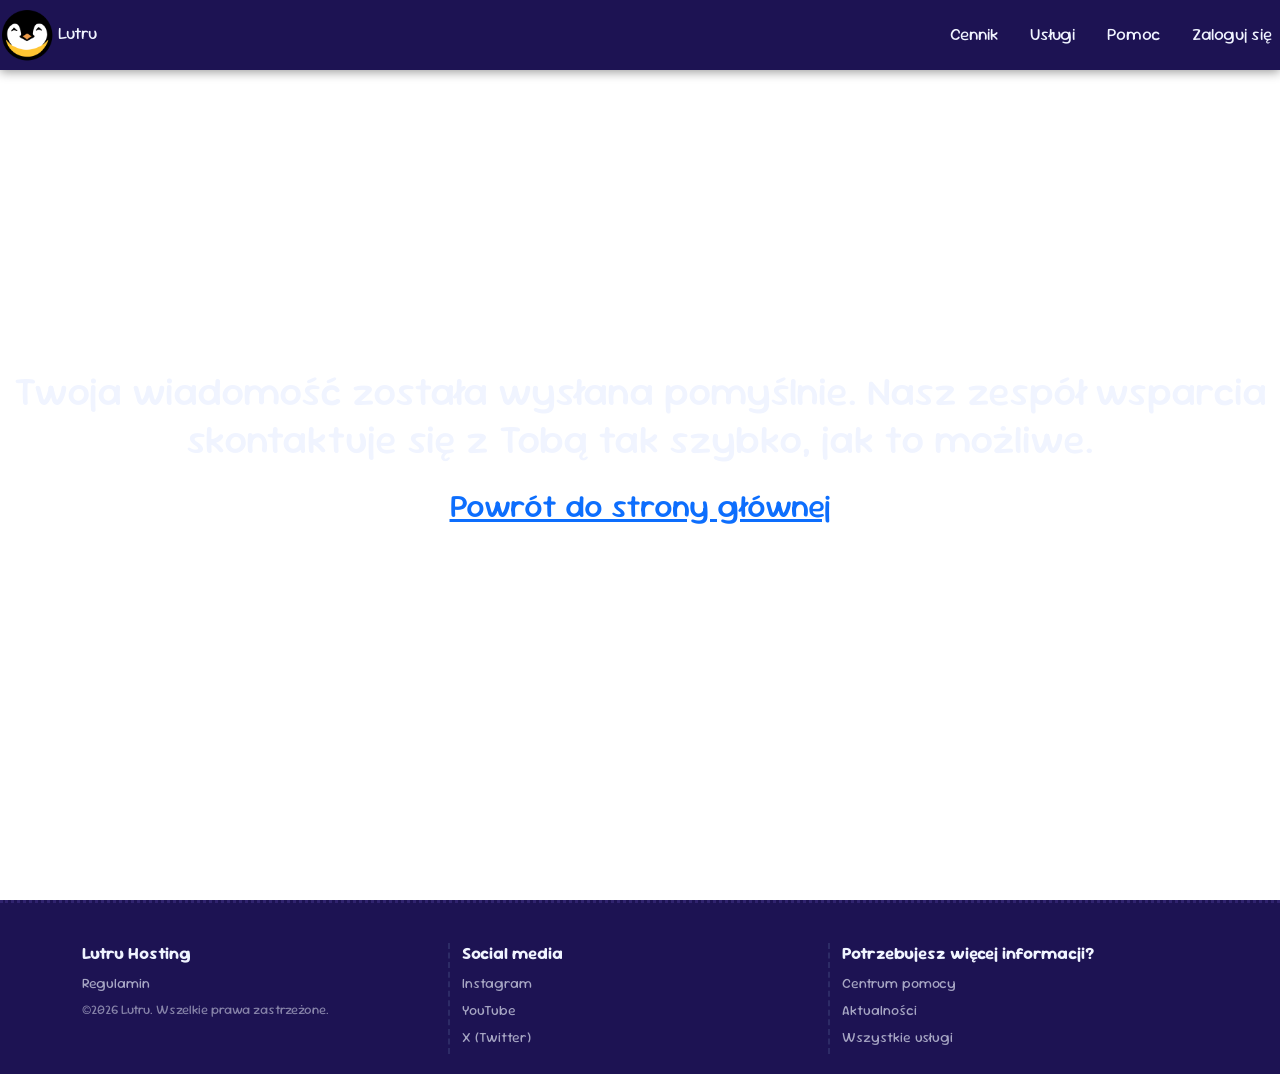
==== kontakt.html @ 729bccad "Add files via upload" ====
<!DOCTYPE html>
<html lang="pl">
<head>
    <meta charset="UTF-8">
    <meta name="viewport" content="width=device-width, initial-scale=1.0">
    <title>Lutru</title>
    <link rel="stylesheet" href="style.css">
    <link rel="shortcut icon" href="logo.png" type="image/x-icon">
    <link href="https://cdn.jsdelivr.net/npm/bootstrap@5.3.8/dist/css/bootstrap.min.css" rel="stylesheet">
</head>
<body>
    <header class="navbar navbar-expand-md position-fixed top-0 w-100 solid" id="header">
            <a href="index.html" class="nav-link">
                <img src="logo.png" alt="Logo ">
                Lutru
            </a>

            <button class="navbar-toggler" type="button"
                    data-bs-toggle="collapse"
                    data-bs-target="#menu">
                <span class="navbar-toggler-icon"></span>
            </button>

            <nav class="collapse navbar-collapse" id="menu">
                <ul class="navbar-nav ms-auto gap-3">
                    <li class="nav-item"><a class="nav-link" href="#cennik">Cennik</a></li>
                    <li class="nav-item"><a class="nav-link" href="#uslugi">Usługi</a></li>
                    <li class="nav-item"><a class="nav-link" href="pomoc.html">Pomoc</a></li>
                    <li class="nav-item"><a class="nav-link" id="login" href="login.html">Zaloguj się</a></li>
                </ul>
            </nav>
    </header>
    <main id="le-kontakt">
        <div class="d-flex flex-column justify-content-center align-items-center vh-100 text-center">
            <h1>
                Twoja wiadomość została wysłana pomyślnie. Nasz zespół wsparcia skontaktuje się z Tobą tak szybko, jak to możliwe.
            </h1>
            <h2 class="mt-3">
                <a href="index.html">Powrót do strony głównej</a>
            </h2>
        </div>
    </main>

    <!-- FOOTER -->
    <footer>
        <div class="container">
            <div class="row">
                <div class="col-12 col-md-4 line" id="footer-reg">
                    <h5>Lutru Hosting</h5>
                    <a href="regulamin.html" class="footer-link">Regulamin</a>
                    <p>©2026 Lutru. Wszelkie prawa zastrzeżone.</p>
                </div>

                <div class="col-12 col-md-4 line">
                    <h5>Social media</h5>
                    <a href="#" class="footer-link">Instagram</a>
                    <a href="#" class="footer-link">YouTube</a>
                    <a href="#" class="footer-link">X (Twitter)</a>
                </div>

                <div class="col-12 col-md-4">
                    <h5>Potrzebujesz więcej informacji?</h5>
                    <a href="pomoc.html" class="footer-link">Centrum pomocy</a>
                    <a href="news.html" class="footer-link">Aktualności</a>
                    <a href="usługi.html" class="footer-link">Wszystkie usługi</a>
                </div>
            </div>
        </div>
    </footer>
</body>
---- style.css ----
@import url('https://fonts.googleapis.com/css2?family=Sour+Gummy:wght@100..900&display=swap');

* {
    margin: 0;
    box-sizing: border-box;
    font-family: "Sour Gummy", sans-serif;
    color: #f0f4ff;
}

#cennik, #uslugi, #kontakt {
    background-color: #45445c;
}

::selection {
    background-color: rgba(71, 140, 237, 0.4);
}

/* -- header -- */
header {
    background-color: transparent;
    transition: background-color 0.3s;
    z-index: 100;
    color: #f0f4ff;
    padding-left: 20px;
    padding-right: 20px;
}
header img {
    height: 6vh;
    width: auto;
}

header .nav-link {
    color: #f0f4ff;
    font-size: 17px;
}

header .nav-link:hover {
    color: #a8b4ff;
}

header .navbar-toggler {
    border-color: rgba(255,255,255,0.5);
}
header .navbar-toggler-icon {
    background-image: url("data:image/svg+xml,%3csvg xmlns='http://www.w3.org/2000/svg' viewBox='0 0 30 30'%3e%3cpath stroke='rgba(255,255,255,0.9)' stroke-width='2' stroke-linecap='round' d='M4 7h22M4 15h22M4 23h22'/%3e%3c/svg%3e");
}

.btn-login {
    background-color: rgba(140, 180, 255, 0.8) !important;
    border: 2px solid #8cb4ff !important;
    border-radius: 5px !important;
    padding: 4px 10px !important;
}
.btn-login:hover {
    color: white !important;
    background-color: rgba(140, 180, 255, 0.9) !important;
    border-color: #81a9f4 !important;
}
#login {
    transition: none;
}

.solid {
    background-color: #1d1353;
    box-shadow: 0 2px 10px rgba(0,0,0,0.4);
}

@media (max-width: 767px) {
    header {
        background-color: #1d1353;
    }
    header .navbar-collapse {
        padding: 10px;
        border-top: 1px solid rgba(255,255,255,0.1);
    }
    .btn-login {
        background: none;
        border: 0;
    }
}

/* --hero-- */
#hero {
    height: 95vh;
    background-image: url("heroimg.png");
    background-size: cover;
    background-position: center;
    background-color: #38b6ff;
    display: flex;
    align-items: center;
    justify-content: flex-end;
    padding-right: 8%;
    border-bottom: 3px solid #323245;
}

#hero-title {
    background-color: rgba(71, 129, 237, 0.6);
    border: 3px dashed #8cb4ff;
    border-radius: 10px;
    padding: 30px;
    text-align: center;
    max-width: 380px;
    color: #1a2a1a;
}

#hero-title h1 {
    font-size: 26px;
    margin-bottom: 20px;
}

#hero-title a:hover {
    color: #f0f4ff;
}

@media (max-width: 768px) {
    #hero {
        justify-content: center;
        padding-right: 0;
        padding: 20px;
    }
    
    #uslugi button {
        display: none;
    }
}

.section-title {
    text-align: center;
    font-size: 36px;
    font-weight: 800;
    margin-bottom: 8px;
}

.section-sub {
    text-align: center;
    opacity: 0.7;
    margin-bottom: 30px;
}


/* --cennik-- */
.card-plan {
    background-color: rgba(255,255,255,0.05);
    border: 2px dashed rgba(255,255,255,0.2);
    border-radius: 12px;
    padding: 24px;
    height: 100%;
    display: flex;
    flex-direction: column;
    align-items: center;
    text-align: center;
    position: relative;
}

.card-plan h3 {
    font-size: 20px;
    margin-bottom: 12px;
}

.card-plan ul {
    list-style: none;
    padding: 0;
    text-align: left;
    width: 100%;
    margin-bottom: 16px;
}

.card-plan ul li::before {
    content: "✓ ";
    color: #6ee7b7;
}

.card-plan.popular {
    border-color: #4e5fc2;
    background-color: rgba(78,95,194,0.15);
}

.badge-popular {
    position: absolute;
    top: -14px;
    background-color: #4e5fc2;
    color: white;
    font-size: 12px;
    padding: 3px 14px;
    border-radius: 20px;
}

.price {
    font-size: 18px;
    font-weight: 700;
    color: #a8b4ff;
    margin-top: auto;
    margin-bottom: 14px;
}

.btn-purple {
    background-color: #4e5fc2;
    color: white;
    border-radius: 8px;
    padding: 8px 22px;
    font-size: 15px;
    text-decoration: none;
    display: inline-block;
    border: none;
    font-family: "Sour Gummy", sans-serif;
}
.btn-purple:hover {
    background-color: #6674d8;
    color: white;
}

/* --kontakt-- */
.card-contact {
    background-color: rgba(255,255,255,0.05);
    border: 2px dashed rgba(255,255,255,0.2);
    border-radius: 12px;
    padding: 28px;
    display: flex;
    flex-direction: column;
    gap: 10px;
    height: 100%;
}

.card-contact h4 {
    margin-bottom: 4px;
}

.link {
    color: rgba(240,244,255,0.65);
    text-decoration: none;
    margin-bottom: 6px;
}

.field {
    background-color: rgba(255,255,255,0.08);
    border: 1px solid rgba(255,255,255,0.2);
    border-radius: 8px;
    color: #f0f4ff;
    font-family: "Sour Gummy", sans-serif;
}

.field:focus {
    background-color: rgba(255,255,255,0.12);
    color: #f0f4ff;
    border-color: #6674d8;
    box-shadow: none;
    outline: none;
}

.field option {
    background-color: #2d2b66;
}

#kontakt input, #kontakt textarea, #kontakt select {
    background-color: #45445c;
    border-color: #3b3b51;
}

/* --Footer-- */
footer {
    background-color: #1d1353;
    border-top: 1px solid rgba(255,255,255,0.1);
    padding: 40px 0 20px;
    color: #f0f4ff;
    border-top: 3px solid #30236e;
    border-top-style: dotted;
}

footer h5 {
    font-size: 17px;
    font-weight: 700;
    margin-bottom: 10px;
}

footer p {
    font-size: 13px;
    opacity: 0.5;
}

.footer-link {
    display: block;
    color: rgba(240,244,255,0.65);
    text-decoration: none;
    font-size: 14px;
    margin-bottom: 6px;
}

.footer-link:hover, .link:hover {
    color: #f0f4ff;
}

footer .line {
    border-right: 2px solid #2d2b66;
    border-right-style: dashed;
}

@media (max-width: 768px) {
    footer .line {
        border-right: none;
        border-bottom: 2px solid #2d2b66;
        border-bottom-style: dashed;
    }
}
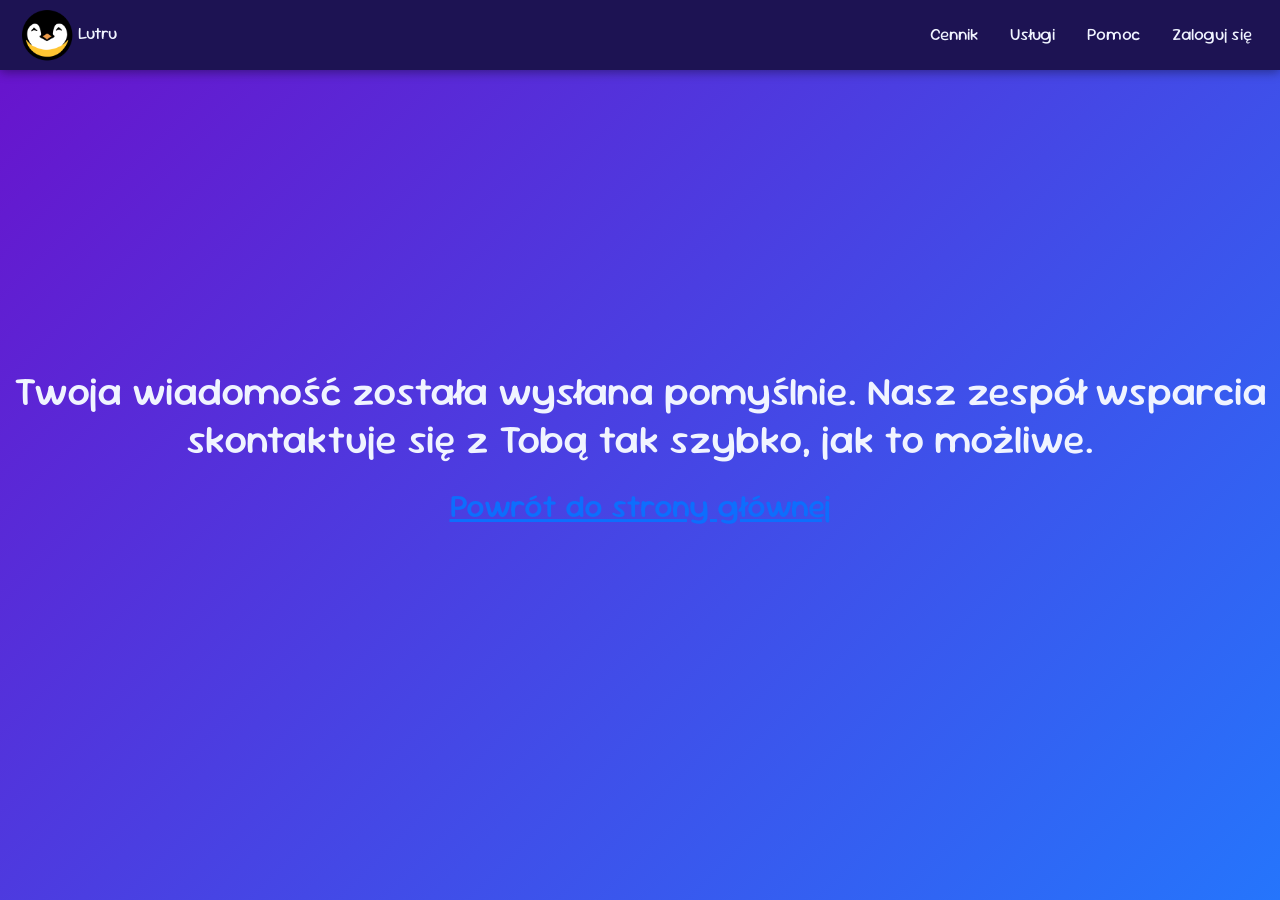
==== commit 95330979: "Add files via upload" ====
--- a/kontakt.html
+++ b/kontakt.html
@@ -23,8 +23,8 @@
 
             <nav class="collapse navbar-collapse" id="menu">
                 <ul class="navbar-nav ms-auto gap-3">
-                    <li class="nav-item"><a class="nav-link" href="#cennik">Cennik</a></li>
-                    <li class="nav-item"><a class="nav-link" href="#uslugi">Usługi</a></li>
+                    <li class="nav-item"><a class="nav-link" href="cennik.html">Cennik</a></li>
+                    <li class="nav-item"><a class="nav-link" href="uslugi.html">Usługi</a></li>
                     <li class="nav-item"><a class="nav-link" href="pomoc.html">Pomoc</a></li>
                     <li class="nav-item"><a class="nav-link" id="login" href="login.html">Zaloguj się</a></li>
                 </ul>
@@ -40,31 +40,4 @@
             </h2>
         </div>
     </main>
-
-    <!-- FOOTER -->
-    <footer>
-        <div class="container">
-            <div class="row">
-                <div class="col-12 col-md-4 line" id="footer-reg">
-                    <h5>Lutru Hosting</h5>
-                    <a href="regulamin.html" class="footer-link">Regulamin</a>
-                    <p>©2026 Lutru. Wszelkie prawa zastrzeżone.</p>
-                </div>
-
-                <div class="col-12 col-md-4 line">
-                    <h5>Social media</h5>
-                    <a href="#" class="footer-link">Instagram</a>
-                    <a href="#" class="footer-link">YouTube</a>
-                    <a href="#" class="footer-link">X (Twitter)</a>
-                </div>
-
-                <div class="col-12 col-md-4">
-                    <h5>Potrzebujesz więcej informacji?</h5>
-                    <a href="pomoc.html" class="footer-link">Centrum pomocy</a>
-                    <a href="news.html" class="footer-link">Aktualności</a>
-                    <a href="usługi.html" class="footer-link">Wszystkie usługi</a>
-                </div>
-            </div>
-        </div>
-    </footer>
 </body>
--- a/style.css
+++ b/style.css
@@ -7,7 +7,7 @@
     color: #f0f4ff;
 }
 
-#cennik, #uslugi, #kontakt {
+main {
     background-color: #45445c;
 }
 
@@ -21,8 +21,8 @@
     transition: background-color 0.3s;
     z-index: 100;
     color: #f0f4ff;
-    padding-left: 20px;
-    padding-right: 20px;
+    padding-left: 20px !important;
+    padding-right: 20px !important;
 }
 header img {
     height: 6vh;
@@ -117,6 +117,7 @@
         justify-content: center;
         padding-right: 0;
         padding: 20px;
+        background-position: right;
     }
     
     #uslugi button {
@@ -152,7 +153,7 @@
     position: relative;
 }
 
-.card-plan h3 {
+.card-plan h3, .card-plan h2 {
     font-size: 20px;
     margin-bottom: 12px;
 }
@@ -193,22 +194,6 @@
     margin-bottom: 14px;
 }
 
-.btn-purple {
-    background-color: #4e5fc2;
-    color: white;
-    border-radius: 8px;
-    padding: 8px 22px;
-    font-size: 15px;
-    text-decoration: none;
-    display: inline-block;
-    border: none;
-    font-family: "Sour Gummy", sans-serif;
-}
-.btn-purple:hover {
-    background-color: #6674d8;
-    color: white;
-}
-
 /* --kontakt-- */
 .card-contact {
     background-color: rgba(255,255,255,0.05);
@@ -221,10 +206,6 @@
     height: 100%;
 }
 
-.card-contact h4 {
-    margin-bottom: 4px;
-}
-
 .link {
     color: rgba(240,244,255,0.65);
     text-decoration: none;
@@ -251,9 +232,10 @@
     background-color: #2d2b66;
 }
 
-#kontakt input, #kontakt textarea, #kontakt select {
+#kontakt input, #kontakt textarea, #kontakt select, #main-id select, #main-id input {
     background-color: #45445c;
     border-color: #3b3b51;
+    color: #f0f4ff;
 }
 
 /* --Footer-- */
@@ -266,7 +248,7 @@
     border-top-style: dotted;
 }
 
-footer h5 {
+footer h4, footer h3 {
     font-size: 17px;
     font-weight: 700;
     margin-bottom: 10px;
@@ -300,4 +282,75 @@
         border-bottom: 2px solid #2d2b66;
         border-bottom-style: dashed;
     }
+}
+
+.og-price {
+    text-decoration: line-through;
+    color: #706e84;
+}
+
+.det-price {
+    font-size: small;
+}
+
+#custom-plan {
+    padding-bottom: 23%;
+}
+
+.tos-hero {
+    background: linear-gradient(135deg, #6a11cb, #2575fc);
+    padding: 120px;
+}
+.le-box {
+    background-color: rgba(255,255,255,0.05);
+    border: 2px dashed rgba(255,255,255,0.2);
+    border-radius: 12px;
+    padding: 24px;
+    height: 100%;
+    display: flex;
+    flex-direction: column;
+    position: relative;
+}
+.le-box h3{
+    text-align: center;
+    margin: 20px;
+}
+#main-id {
+    min-height: 100vh;
+    width: 100%;
+    background-color: #a39dc5;
+}
+#login-m a,#login-m h3{
+    color: #1a2a1a;
+}
+.login-header img{
+    height: 6vh;
+    width: auto;
+}
+.le-login-box {
+    max-width: 380px;
+    width: 100%;
+    margin: 0 auto;
+    background-color: rgba(255,255,255,0.05);
+    border: 2px dashed rgba(255,255,255,0.2);
+    border-radius: 12px;
+    padding: 24px;
+    display: flex;
+    flex-direction: column;
+    position: relative;
+}
+.label {
+  display: block;
+  margin-bottom: 5px;
+}
+.accordion-item,
+.accordion-button,
+.accordion-body {
+    background-color: #2f2f3f !important;
+    color: #f0f4ff !important;
+}
+#le-kontakt {
+    background: linear-gradient(135deg, #6a11cb, #2575fc);
+    min-height: 100vh;
+    width: 100%;
 }
